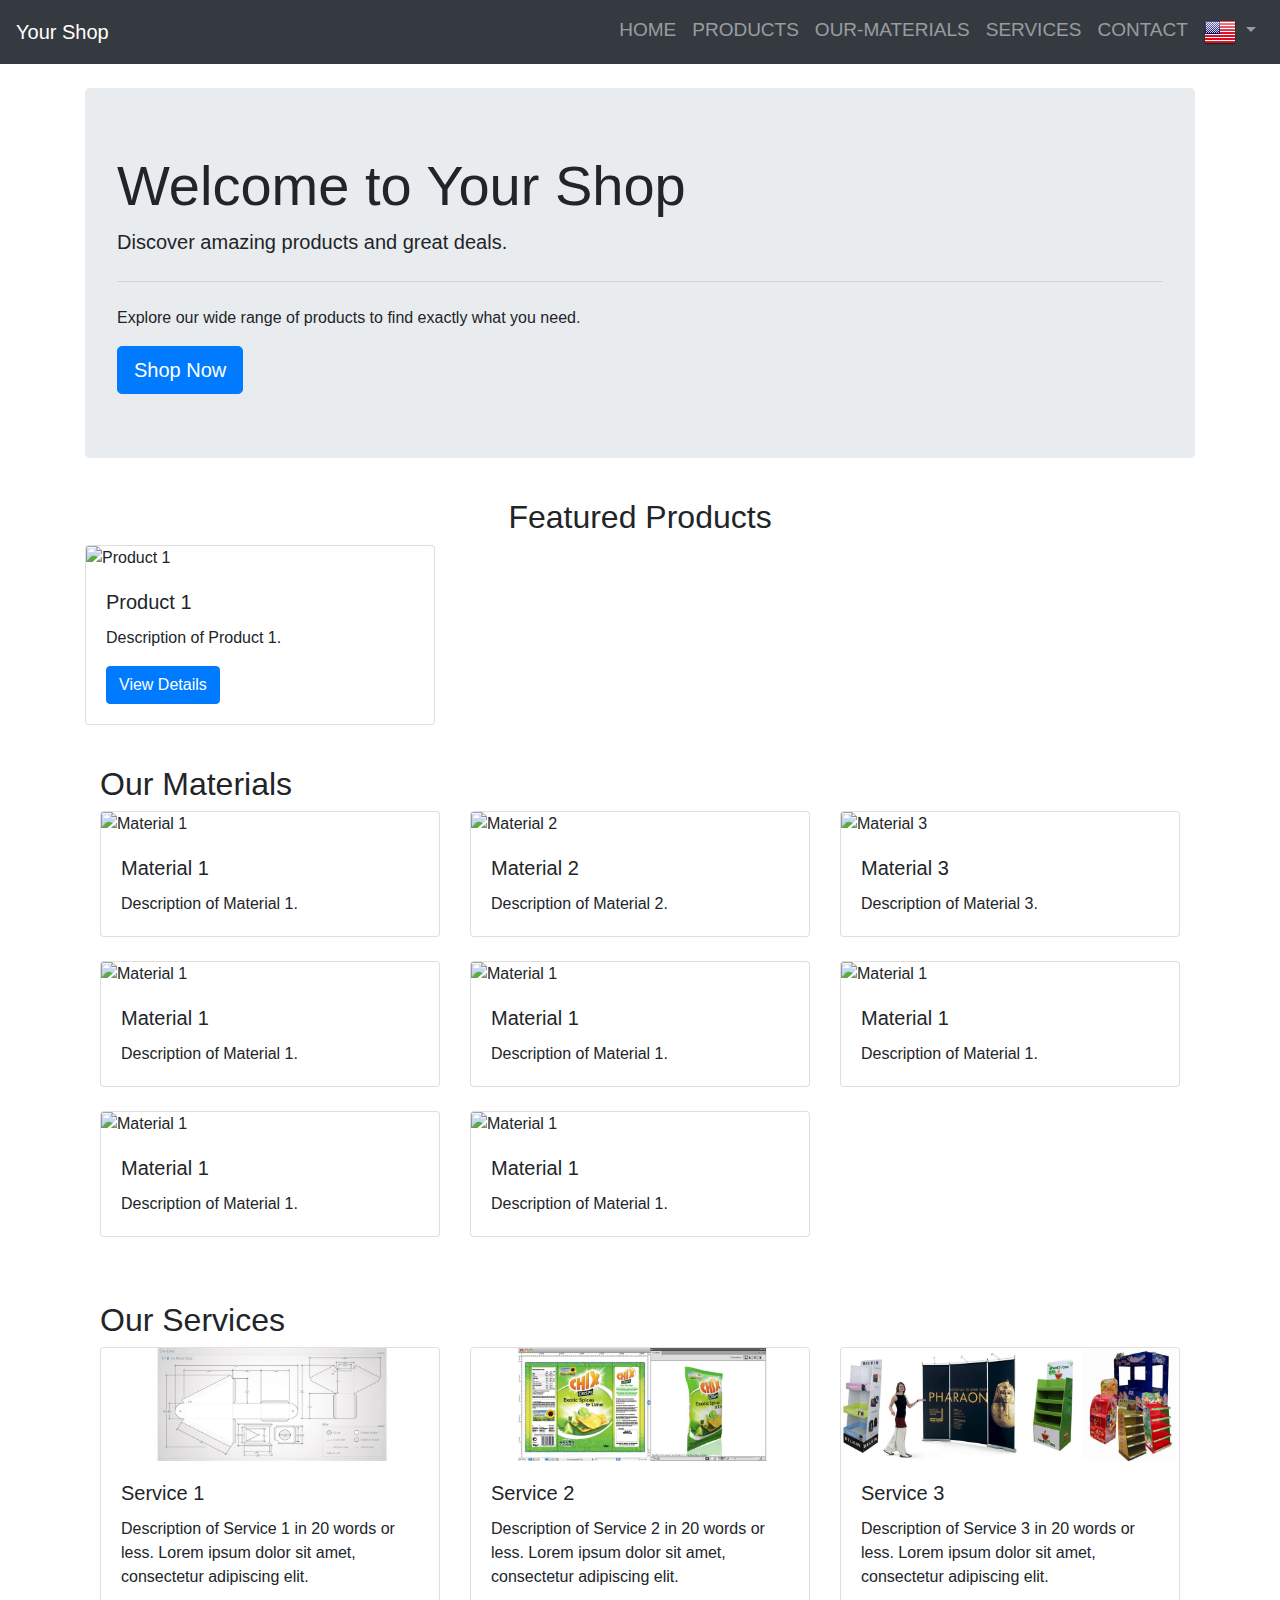
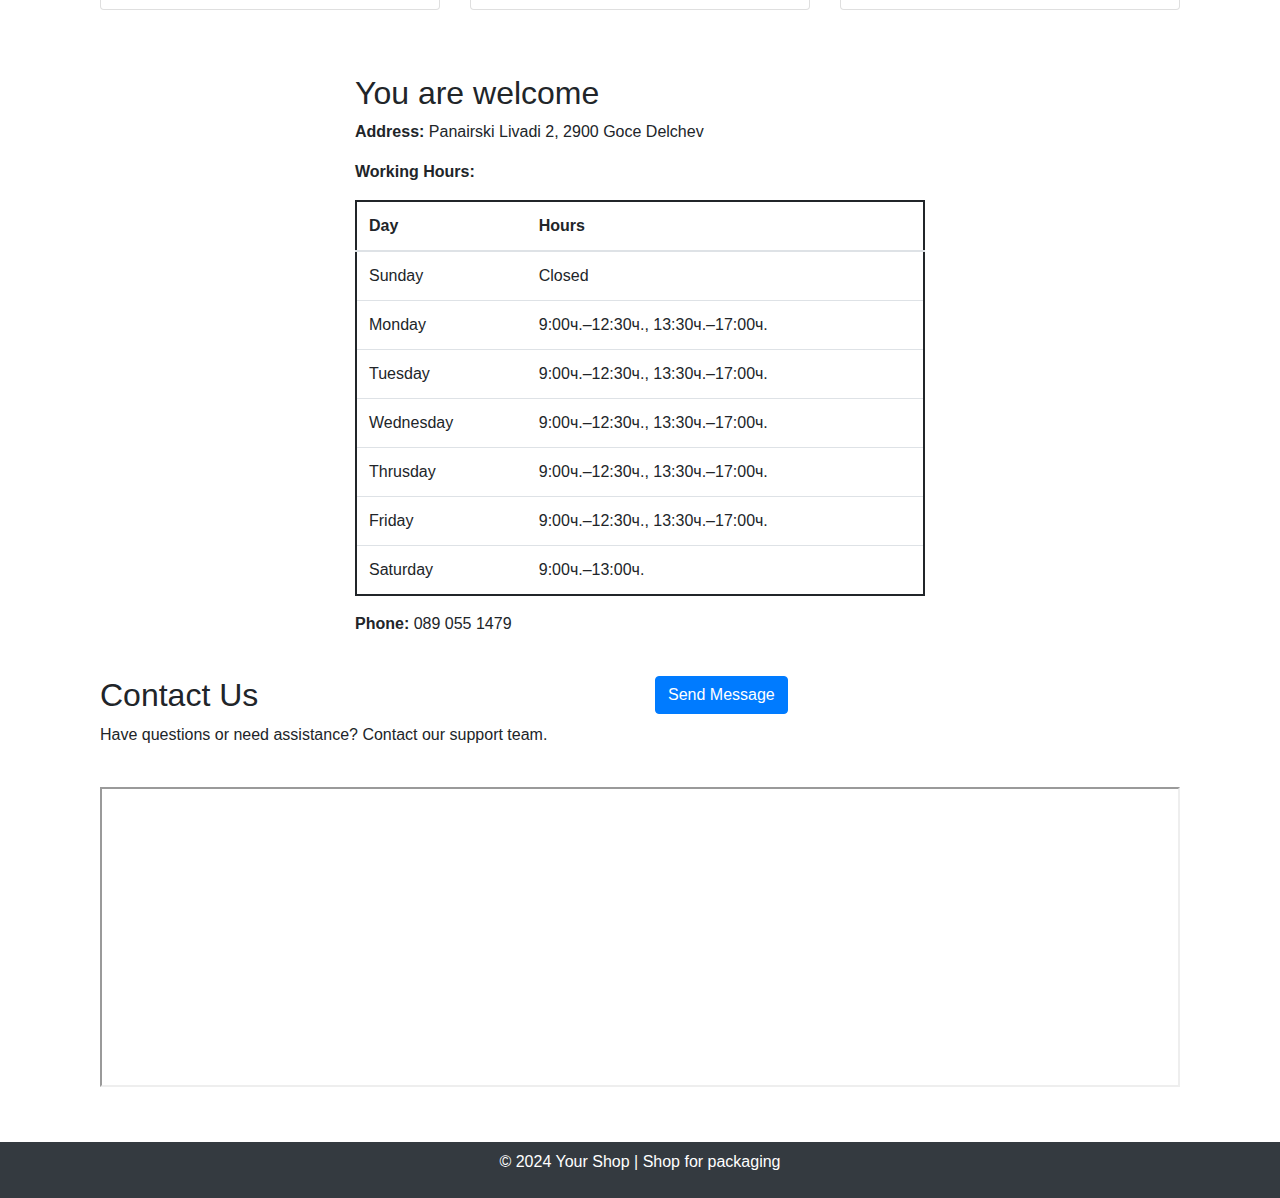
==== test_en.html @ 41c421fc "Tester for Landing page" ====
<!DOCTYPE html>
<html lang="en">

<head>
    <meta charset="UTF-8">
    <meta name="viewport" content="width=device-width, initial-scale=1.0">
    <title>Your Shop Name</title>

    <!-- Bootstrap CSS -->
    <link href="https://maxcdn.bootstrapcdn.com/bootstrap/4.0.0/css/bootstrap.min.css" rel="stylesheet">

    <link rel="stylesheet" href="https://cdnjs.cloudflare.com/ajax/libs/font-awesome/5.15.1/css/all.min.css">
    <!-- Custom CSS -->
    <style>
       
        /* Custom styles for the sections */
        section {
            margin-bottom: 40px;
        }

        /* Style for the call-to-action button */
        .btn-primary {
            background-color: #007bff;
            border-color: #007bff;
        }

        .btn-primary:hover {
            background-color: #0056b3;
            border-color: #0056b3;
        }
       
        .navbar-dark .navbar-nav .nav-item .nav-link {
         
           text-transform: uppercase;
          
           font-size: 19px;
        }

        .navbar-dark .navbar-nav .nav-item:hover .nav-link {
            color: greenyellow;
            text-decoration: underline;
        }
        
    </style>
</head>

<body>

    <nav class="navbar navbar-expand-lg navbar-dark bg-dark">
        <a class="navbar-brand" href="#">Your Shop</a>
        <button class="navbar-toggler" type="button" data-toggle="collapse" data-target="#navbarNav"
            aria-controls="navbarNav" aria-expanded="false" aria-label="Toggle navigation">
            <span class="navbar-toggler-icon"></span>
        </button>
        <div class="collapse navbar-collapse" id="navbarNav">
            <ul class="navbar-nav ml-auto">
                <li class="nav-item">
                    <a class="nav-link" href="#home">Home</a>
                </li>
                <li class="nav-item">
                    <a class="nav-link" href="#products">Products</a>
                </li>
                <li class="nav-item">
                    <a class="nav-link" href="#our-materials">Our-Materials</a>
                </li>
                <li class="nav-item">
                    <a class="nav-link" href="#services">Services</a>
                </li>
                <li class="nav-item">
                    <a class="nav-link" href="#contact">Contact</a>
                </li>
                <li class="nav-item dropdown">
                    <a class="nav-link dropdown-toggle" href="#" id="navbarDropdown" role="button" data-toggle="dropdown" aria-haspopup="true" aria-expanded="false">
                        <img src="flags/us.png" alt="">
                    </a>
                    <div class="dropdown-menu" aria-labelledby="navbarDropdown">
                        <a class="dropdown-item" href="#" onclick="changeLanguage('BG')"><img src="flags/bg.png" /></a>
                        <a class="dropdown-item" href="#" onclick="changeLanguage('EN')"><img src="flags/us.png" /></a>
                        <a class="dropdown-item" href="#" onclick="changeLanguage('GR')"><img src="flags/gr.png" /></a>
                    </div>
                </li>
            </ul>

        </div>
    </nav>

    <!-- Content -->
    <div class="container mt-4">

        <!-- Home Section -->
        <section id="home">
            <div class="jumbotron">
                <h1 class="display-4">Welcome to Your Shop</h1>
                <p class="lead">Discover amazing products and great deals.</p>
                <hr class="my-4">
                <p>Explore our wide range of products to find exactly what you need.</p>
                <a class="btn btn-primary btn-lg" href="#products" role="button">Shop Now</a>
            </div>
        </section>

        <!-- Products Section -->
        <section id="products" class="mt-4">
            <h2 class="text-center">Featured Products</h2>
            <div class="row">
                <div class="col-md-4">
                    <div class="card">
                        <img src="product1.jpg" class="card-img-top" alt="Product 1">
                        <div class="card-body">
                            <h5 class="card-title">Product 1</h5>
                            <p class="card-text">Description of Product 1.</p>
                            <a href="#" class="btn btn-primary">View Details</a>
                        </div>
                    </div>
                </div>
                <!-- Add more product cards as needed -->
            </div>
        </section>
        <!-- Our Materials Section -->
<section id="our-materials" class="mt-4">
    <div class="container">
        <h2>Our Materials</h2>
        <div class="row">
            <!-- Material 1 -->
            <div class="col-md-4 mb-4">
                <div class="card">
                    <img src="material1.jpg" class="card-img-top" alt="Material 1">
                    <div class="card-body">
                        <h5 class="card-title">Material 1</h5>
                        <p class="card-text">Description of Material 1.</p>
                    </div>
                </div>
            </div>
            <!-- Material 2 -->
            <div class="col-md-4 mb-4">
                <div class="card">
                    <img src="material2.jpg" class="card-img-top" alt="Material 2">
                    <div class="card-body">
                        <h5 class="card-title">Material 2</h5>
                        <p class="card-text">Description of Material 2.</p>
                    </div>
                </div>
            </div>
            <!-- Material 3 -->
            <div class="col-md-4 mb-4">
                <div class="card">
                    <img src="material3.jpg" class="card-img-top" alt="Material 3">
                    <div class="card-body">
                        <h5 class="card-title">Material 3</h5>
                        <p class="card-text">Description of Material 3.</p>
                    </div>
                </div>
            </div>
            <!-- Add more material cards as needed -->
            <div class="col-md-4 mb-4">
                <div class="card">
                    <img src="material1.jpg" class="card-img-top" alt="Material 1">
                    <div class="card-body">
                        <h5 class="card-title">Material 1</h5>
                        <p class="card-text">Description of Material 1.</p>
                    </div>
                </div>
            </div>
            <div class="col-md-4 mb-4">
                <div class="card">
                    <img src="material1.jpg" class="card-img-top" alt="Material 1">
                    <div class="card-body">
                        <h5 class="card-title">Material 1</h5>
                        <p class="card-text">Description of Material 1.</p>
                    </div>
                </div>
            </div>
            <div class="col-md-4 mb-4">
                <div class="card">
                    <img src="material1.jpg" class="card-img-top" alt="Material 1">
                    <div class="card-body">
                        <h5 class="card-title">Material 1</h5>
                        <p class="card-text">Description of Material 1.</p>
                    </div>
                </div>
            </div>
            <div class="col-md-4 mb-4">
                <div class="card">
                    <img src="material1.jpg" class="card-img-top" alt="Material 1">
                    <div class="card-body">
                        <h5 class="card-title">Material 1</h5>
                        <p class="card-text">Description of Material 1.</p>
                    </div>
                </div>
            </div>
            <div class="col-md-4 mb-4">
                <div class="card">
                    <img src="material1.jpg" class="card-img-top" alt="Material 1">
                    <div class="card-body">
                        <h5 class="card-title">Material 1</h5>
                        <p class="card-text">Description of Material 1.</p>
                    </div>
                </div>
            </div>
        </div>
    </div>
</section>


         
<!-- Services Section -->
<section id="services" class="mt-4">
    <div class="container">
        <h2>Our Services</h2>

        <div class="row">

            <!-- Service 1 Card -->
            <div class="col-lg-4 col-md-6 mb-4">
                <div class="card">
                    <img src="services/service1.jpg" class="card-img-top" alt="Service 1">
                    <div class="card-body">
                        <h5 class="card-title">Service 1</h5>
                        <p class="card-text">Description of Service 1 in 20 words or less. Lorem ipsum dolor sit amet,
                            consectetur adipiscing elit.</p>
                    </div>
                </div>
            </div>

            <!-- Service 2 Card -->
            <div class="col-lg-4 col-md-6 mb-4">
                <div class="card">
                    <img src="services/service2.jpg" class="card-img-top" alt="Service 2">
                    <div class="card-body">
                        <h5 class="card-title">Service 2</h5>
                        <p class="card-text">Description of Service 2 in 20 words or less. Lorem ipsum dolor sit amet,
                            consectetur adipiscing elit.</p>
                    </div>
                </div>
            </div>

            <!-- Service 3 Card -->
            <div class="col-lg-4 col-md-6 mb-4">
                <div class="card">
                    <img src="services/service3.jpg" class="card-img-top" alt="Service 3">
                    <div class="card-body">
                        <h5 class="card-title">Service 3</h5>
                        <p class="card-text">Description of Service 3 in 20 words or less. Lorem ipsum dolor sit amet,
                            consectetur adipiscing elit.</p>
                    </div>
                </div>
            </div>

            <!-- Add more service cards as needed -->

        </div>
    </div>
</section>
       <!-- Working Hours Section -->
<section id="working-hours" class="mt-4" >
    <div class="container" style="max-width: 600px;">
        <h2>You are welcome</h2>

        <p><strong>Address:</strong> Panairski Livadi 2, 2900 Goce Delchev</p>

        <p><strong>Working Hours:</strong></p>
        <table class="table" style="border: 2px solid;">
            <thead>
                <tr>
                    <th scope="col">Day</th>
                    <th scope="col">Hours</th>
                </tr>
            </thead>
            <tbody>
                <tr>
                    <td>Sunday</td>
                    <td>Closed</td>
                </tr>
                <tr>
                    <td>Monday</td>
                    <td>9:00ч.–12:30ч., 13:30ч.–17:00ч.</td>
                </tr>
                <tr>
                    <td>Tuesday</td>
                    <td>9:00ч.–12:30ч., 13:30ч.–17:00ч.</td>
                </tr>
                <tr>
                    <td>Wednesday</td>
                    <td>9:00ч.–12:30ч., 13:30ч.–17:00ч.</td>
                </tr>
                <tr>
                    <td>Thrusday</td>
                    <td>9:00ч.–12:30ч., 13:30ч.–17:00ч.</td>
                </tr>
                <tr>
                    <td>Friday</td>
                    <td>9:00ч.–12:30ч., 13:30ч.–17:00ч.</td>
                </tr>
                <tr>
                    <td>Saturday</td>
                    <td>9:00ч.–13:00ч.</td>
                </tr>
            </tbody>
        </table>

        <p><strong>Phone:</strong> 089 055 1479</p>
    </div>
</section>


        <!-- Contact Section -->
       <!-- Contact Section -->
<!-- Contact Section -->
<!-- Contact Section -->
<section id="contact" class="mt-4">
    <div class="container">
        <div class="row">
            <div class="col-md-6">
                <h2>Contact Us</h2>
                <p>Have questions or need assistance? Contact our support team.</p>
            </div>
            <div class="col-md-6">
                <!-- Add your contact form here -->
                <form>
                    <!-- Form fields go here -->
                    <button type="submit" class="btn btn-primary">Send Message</button>
                </form>
            </div>
        </div>
        <div class="row mt-4">
            <div class="col-md-12">
                <!-- Update the embedded Google Map with your provided link -->
                <iframe src="https://www.google.com/maps/embed?pb=!1m14!1m12!1m3!1d360.5100973303153!2d23.74620610020329!3d41.54933903389198!2m3!1f0!2f0!3f0!3m2!1i1024!2i768!4f13.1!5e1!3m2!1sbg!2sbg!4v1705266670495!5m2!1sbg!2sbg" 
                width="100%" 
                height="300px"
        
                  allowfullscreen=""
                   loading="lazy" 
                   referrerpolicy="no-referrer-when-downgrade">
        
                   </iframe>
            </div>
        </div>
    </div>
</section>


    </div>

    <footer class="bg-dark text-white mt-5 py-2">
        <div class="container text-center">
            <p>&copy; 2024 Your Shop | Shop for packaging</p>
            <!-- Subscription form can be added here -->
        </div>
    </footer>

    <!-- Bootstrap JS and dependencies -->
    <script src="https://code.jquery.com/jquery-3.2.1.slim.min.js"></script>
    <script src="https://cdnjs.cloudflare.com/ajax/libs/popper.js/1.12.9/umd/popper.min.js"></script>
    <script src="https://maxcdn.bootstrapcdn.com/bootstrap/4.0.0/js/bootstrap.min.js"></script>




    <!-- Font Awesome JS -->
    <script src="https://cdnjs.cloudflare.com/ajax/libs/font-awesome/5.15.1/js/all.min.js"></script>

    <!-- Your custom scripts -->
    <script src="language.js">
    </script>

</body>

</html>
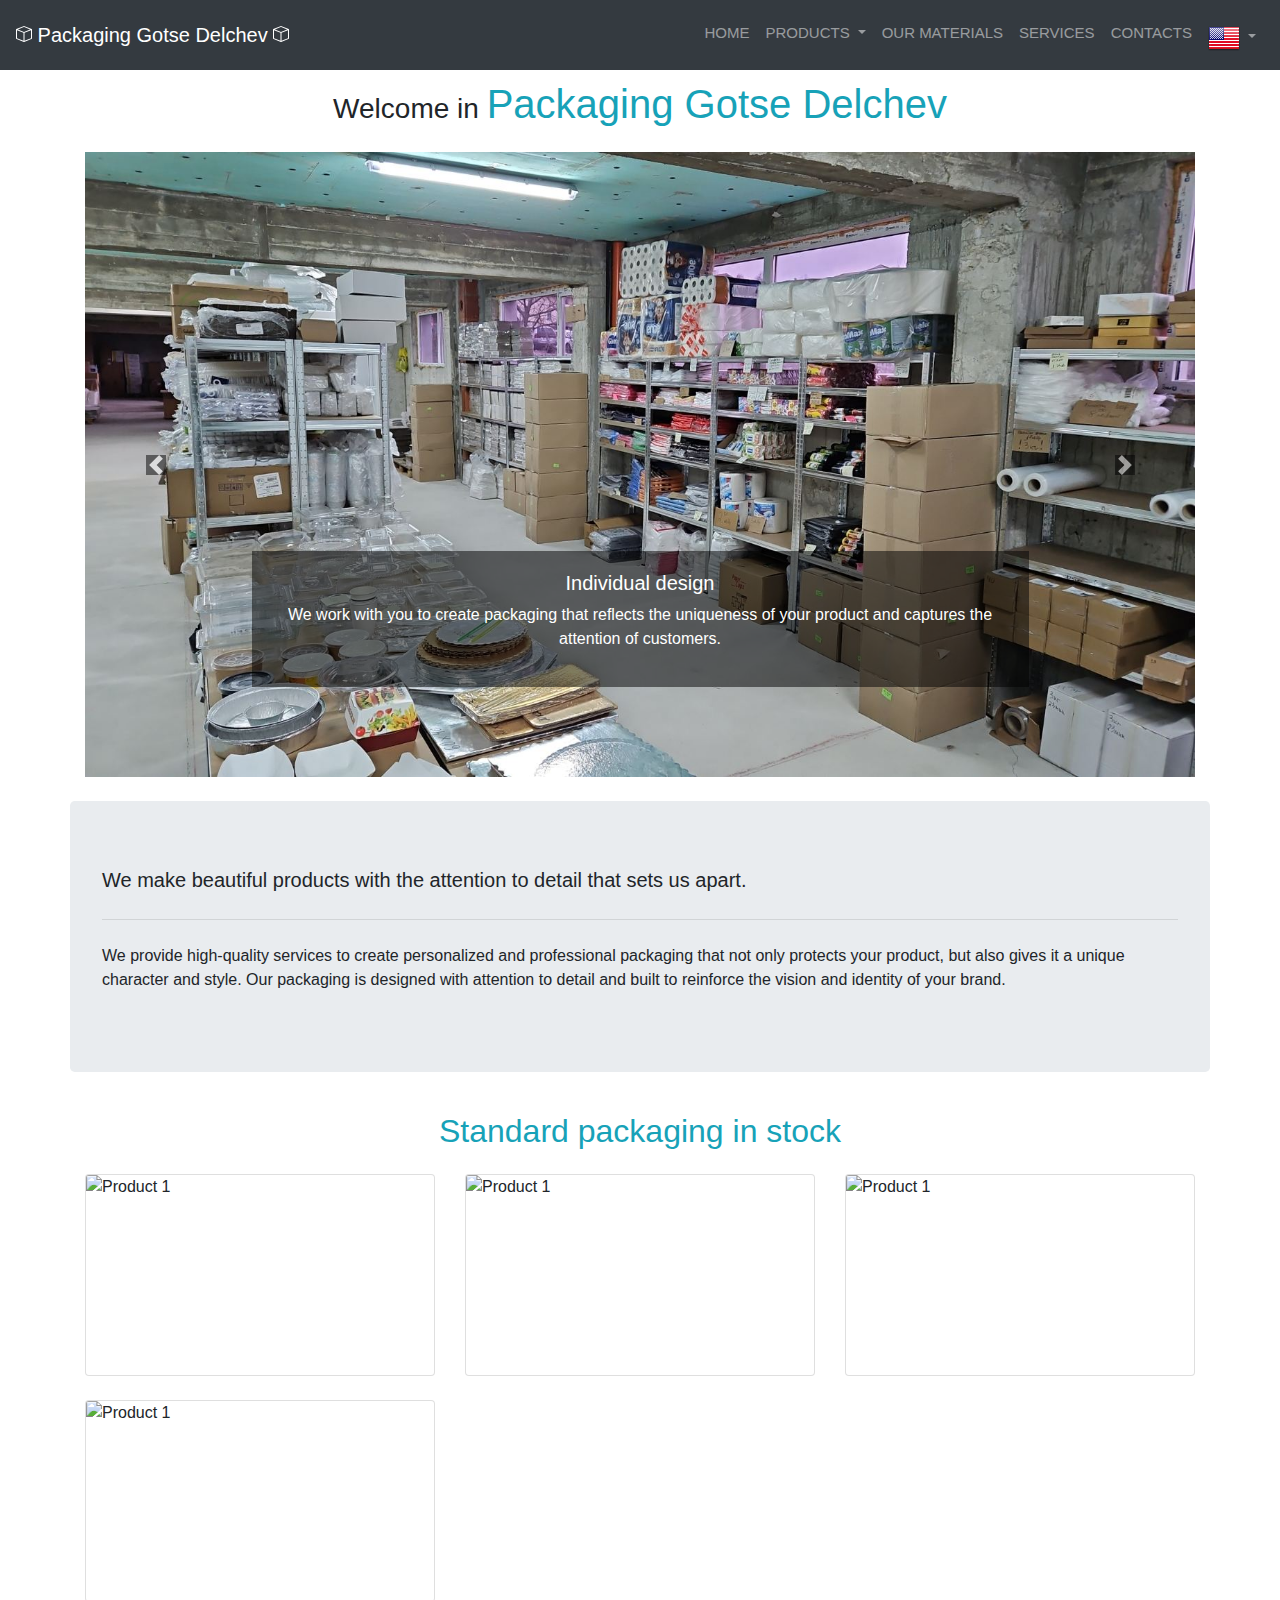
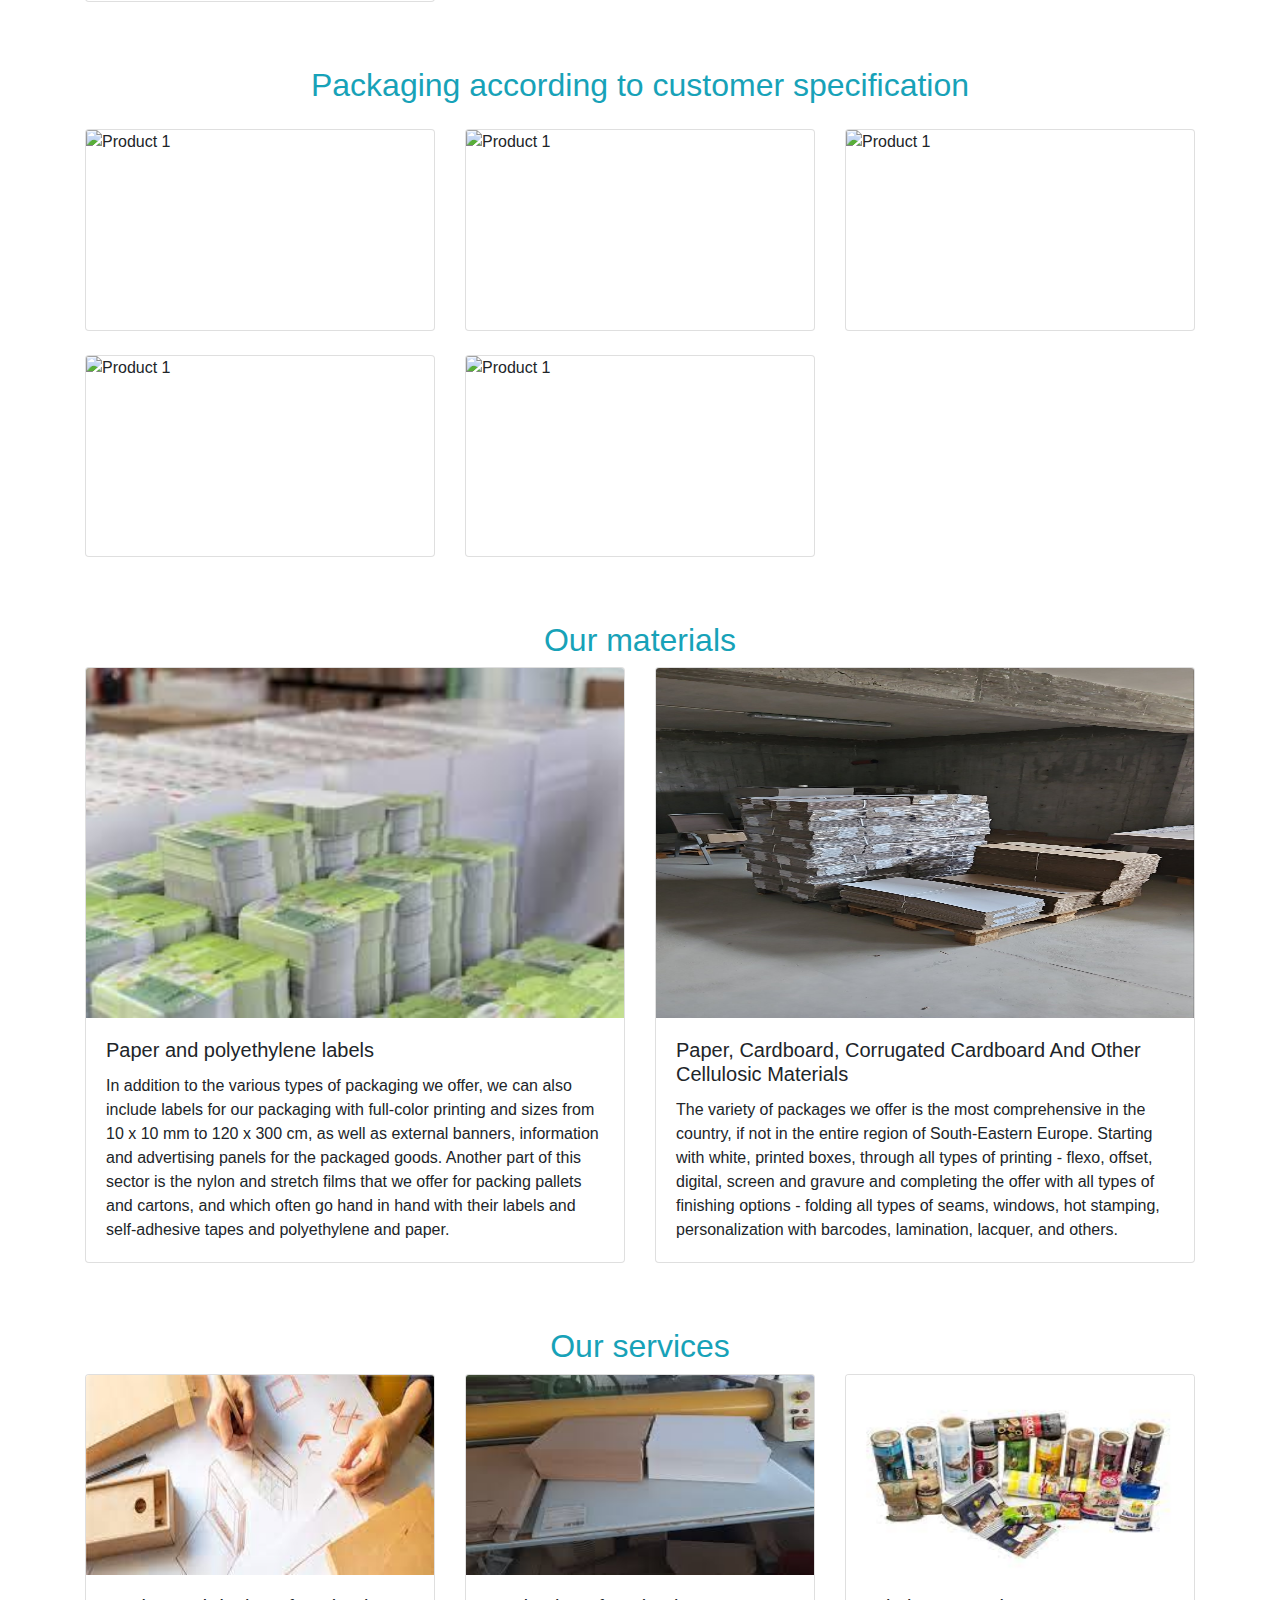
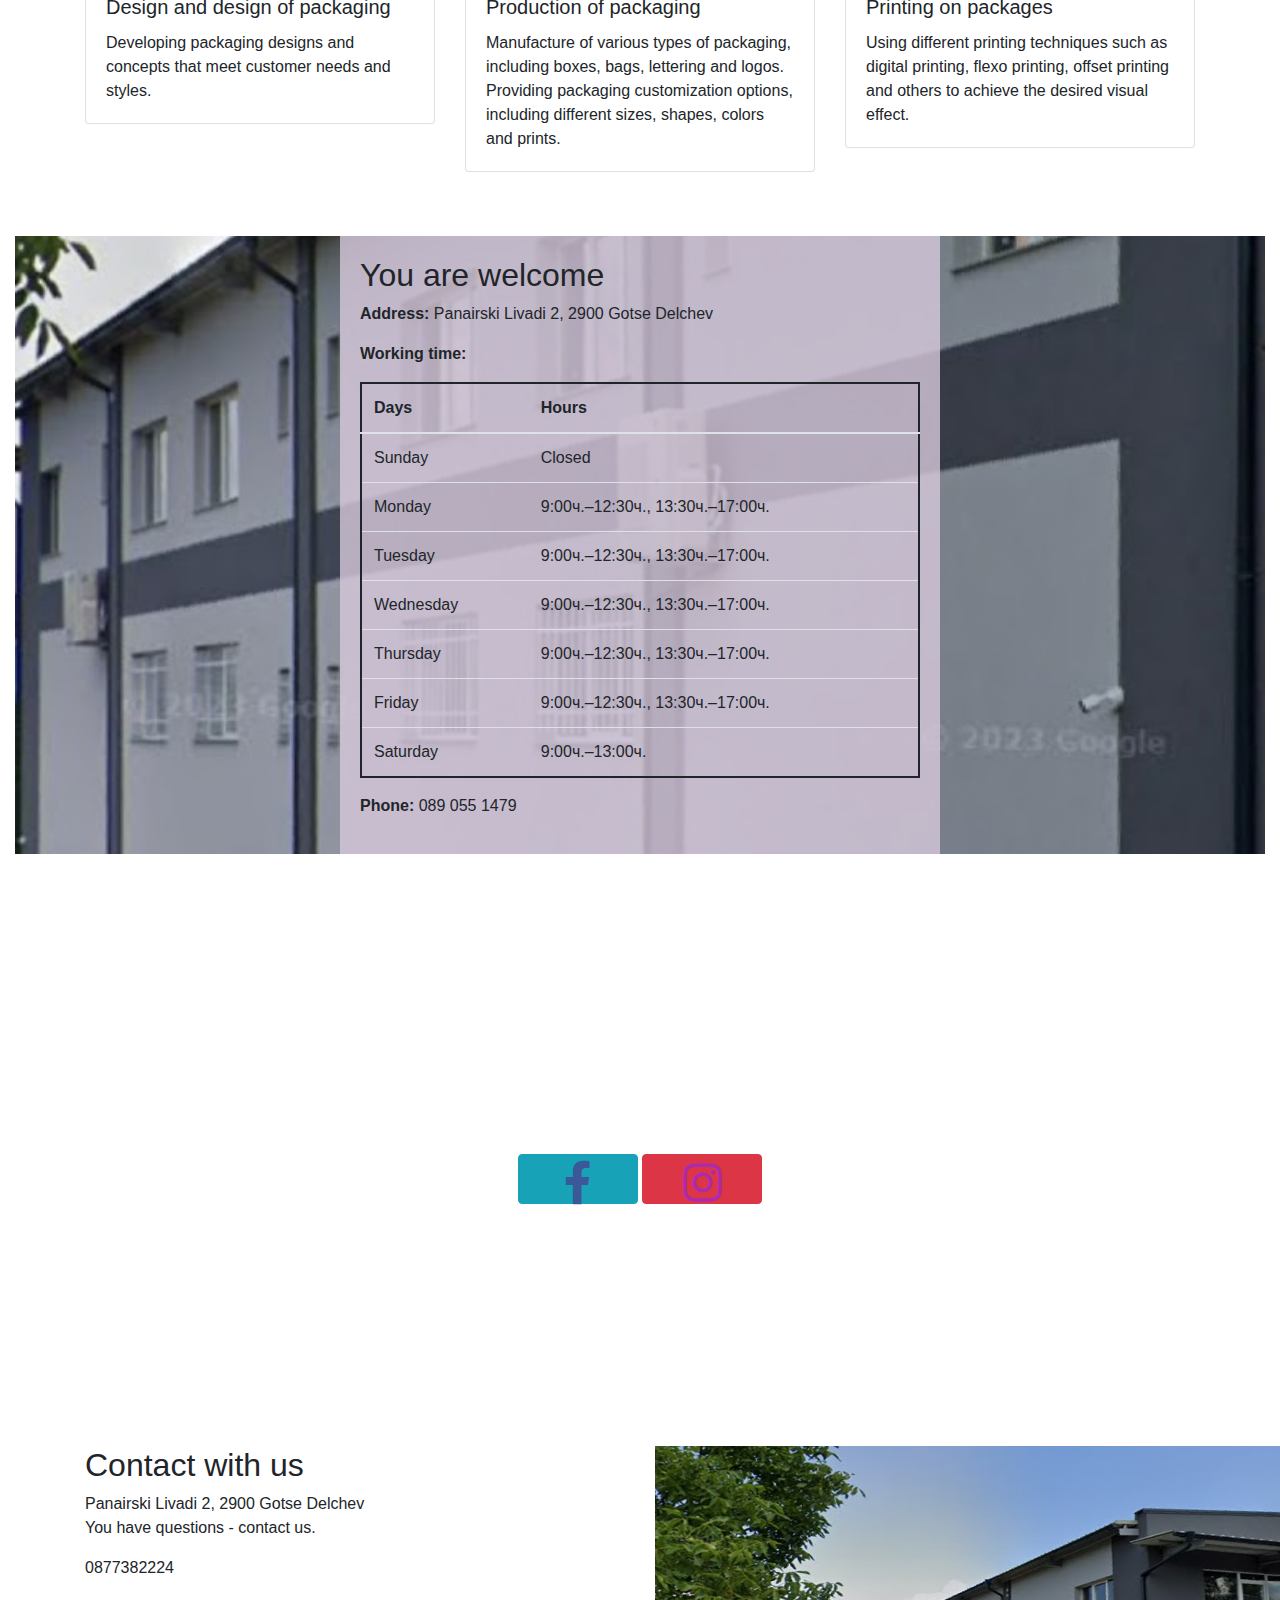
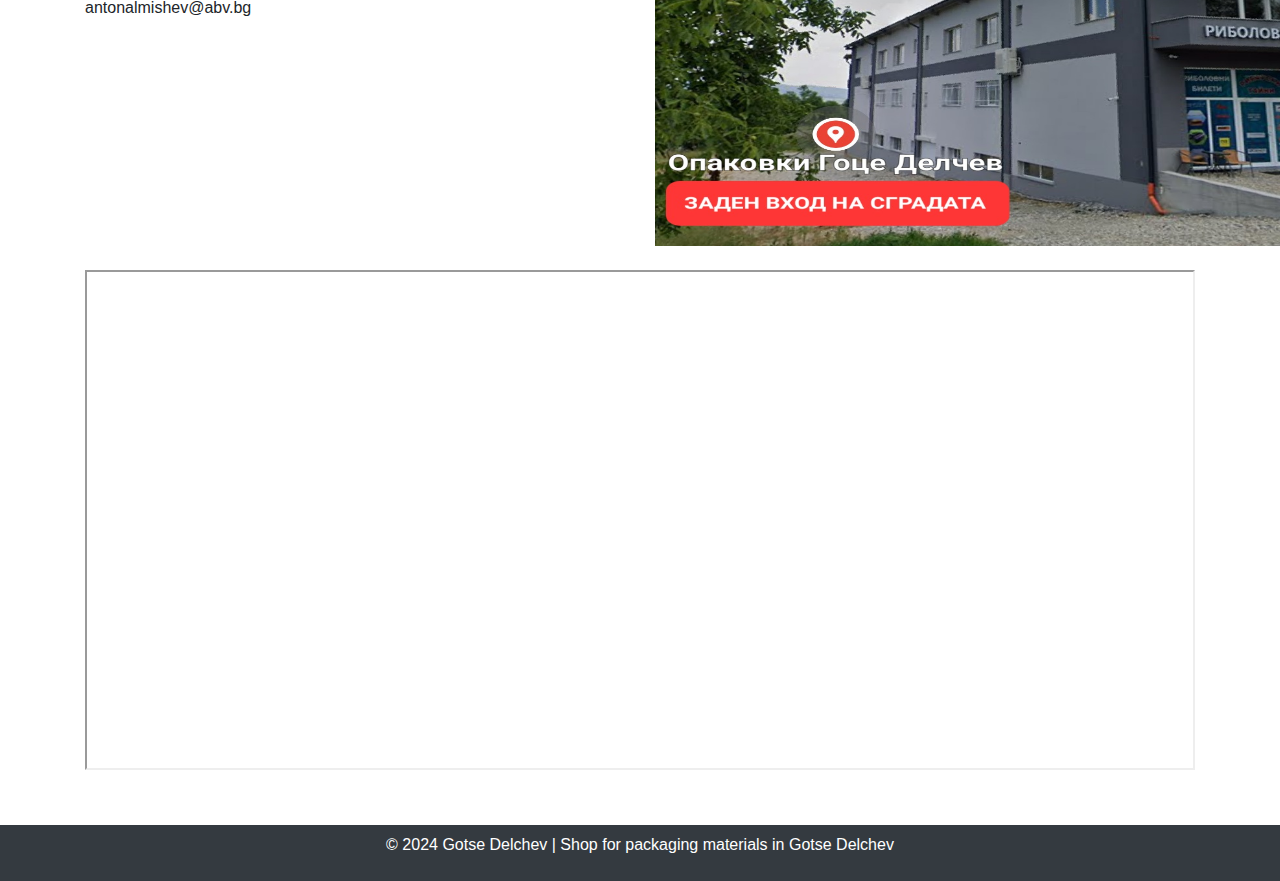
==== commit 709226dc: "color" ====
--- a/test_en.html
+++ b/test_en.html
@@ -4,50 +4,26 @@
 <head>
     <meta charset="UTF-8">
     <meta name="viewport" content="width=device-width, initial-scale=1.0">
-    <title>Your Shop Name</title>
+    
+    <title>Packaging Gotse Delchev</title>
 
     <!-- Bootstrap CSS -->
+    
     <link href="https://maxcdn.bootstrapcdn.com/bootstrap/4.0.0/css/bootstrap.min.css" rel="stylesheet">
 
     <link rel="stylesheet" href="https://cdnjs.cloudflare.com/ajax/libs/font-awesome/5.15.1/css/all.min.css">
     <!-- Custom CSS -->
-    <style>
-       
-        /* Custom styles for the sections */
-        section {
-            margin-bottom: 40px;
-        }
-
-        /* Style for the call-to-action button */
-        .btn-primary {
-            background-color: #007bff;
-            border-color: #007bff;
-        }
-
-        .btn-primary:hover {
-            background-color: #0056b3;
-            border-color: #0056b3;
-        }
-       
-        .navbar-dark .navbar-nav .nav-item .nav-link {
-         
-           text-transform: uppercase;
-          
-           font-size: 19px;
-        }
-
-        .navbar-dark .navbar-nav .nav-item:hover .nav-link {
-            color: greenyellow;
-            text-decoration: underline;
-        }
-        
-    </style>
+    <link rel="stylesheet" href="index.css">
 </head>
 
 <body>
-
-    <nav class="navbar navbar-expand-lg navbar-dark bg-dark">
-        <a class="navbar-brand" href="#">Your Shop</a>
+     
+    <nav class="navbar navbar-expand-lg navbar-dark bg-dark fixed-top">
+        <a class="navbar-brand" href="#"><svg xmlns="http://www.w3.org/2000/svg" width="16" height="16" fill="currentColor" class="bi bi-box" viewBox="0 0 16 16">
+            <path d="M8.186 1.113a.5.5 0 0 0-.372 0L1.846 3.5 8 5.961 14.154 3.5zM15 4.239l-6.5 2.6v7.922l6.5-2.6V4.24zM7.5 14.762V6.838L1 4.239v7.923zM7.443.184a1.5 1.5 0 0 1 1.114 0l7.129 2.852A.5.5 0 0 1 16 3.5v8.662a1 1 0 0 1-.629.928l-7.185 2.874a.5.5 0 0 1-.372 0L.63 13.09a1 1 0 0 1-.63-.928V3.5a.5.5 0 0 1 .314-.464z"/>
+          </svg> Packaging Gotse Delchev  <svg  xmlns="http://www.w3.org/2000/svg" width="16" height="16" fill="currentColor" class="bi bi-box" viewBox="0 0 16 16">
+            <path d="M8.186 1.113a.5.5 0 0 0-.372 0L1.846 3.5 8 5.961 14.154 3.5zM15 4.239l-6.5 2.6v7.922l6.5-2.6V4.24zM7.5 14.762V6.838L1 4.239v7.923zM7.443.184a1.5 1.5 0 0 1 1.114 0l7.129 2.852A.5.5 0 0 1 16 3.5v8.662a1 1 0 0 1-.629.928l-7.185 2.874a.5.5 0 0 1-.372 0L.63 13.09a1 1 0 0 1-.63-.928V3.5a.5.5 0 0 1 .314-.464z"/>
+          </svg> </a>
         <button class="navbar-toggler" type="button" data-toggle="collapse" data-target="#navbarNav"
             aria-controls="navbarNav" aria-expanded="false" aria-label="Toggle navigation">
             <span class="navbar-toggler-icon"></span>
@@ -57,26 +33,33 @@
                 <li class="nav-item">
                     <a class="nav-link" href="#home">Home</a>
                 </li>
+                <li class="nav-item dropdown">
+                    <a class="nav-link dropdown-toggle" href="#" id="navbarDropdown" role="button" data-toggle="dropdown" aria-haspopup="true" aria-expanded="false">
+                        Products
+                    </a>
+                    <div class="dropdown-menu" aria-labelledby="navbarDropdown" style="background:  darkgray;">
+                        <a class="dropdown-item"  href="#products-customer">Packaging according to customer specification</a>
+                        <a class="dropdown-item"  href="#products-store">Standard packaging in stock</a>
+                    
+                    </div>
+                </li>
                 <li class="nav-item">
-                    <a class="nav-link" href="#products">Products</a>
-                </li>
-                <li class="nav-item">
-                    <a class="nav-link" href="#our-materials">Our-Materials</a>
+                    <a class="nav-link" href="#our-materials">Our materials</a>
                 </li>
                 <li class="nav-item">
                     <a class="nav-link" href="#services">Services</a>
                 </li>
                 <li class="nav-item">
-                    <a class="nav-link" href="#contact">Contact</a>
+                    <a class="nav-link" href="#contact">Contacts</a>
                 </li>
                 <li class="nav-item dropdown">
                     <a class="nav-link dropdown-toggle" href="#" id="navbarDropdown" role="button" data-toggle="dropdown" aria-haspopup="true" aria-expanded="false">
                         <img src="flags/us.png" alt="">
                     </a>
                     <div class="dropdown-menu" aria-labelledby="navbarDropdown">
-                        <a class="dropdown-item" href="#" onclick="changeLanguage('BG')"><img src="flags/bg.png" /></a>
-                        <a class="dropdown-item" href="#" onclick="changeLanguage('EN')"><img src="flags/us.png" /></a>
-                        <a class="dropdown-item" href="#" onclick="changeLanguage('GR')"><img src="flags/gr.png" /></a>
+                        <a class="dropdown-item" href="#" onclick="changeLanguage('BG')"><img src="flags/bg.png" alt=""/></a>
+                        <a class="dropdown-item" href="#" onclick="changeLanguage('EN')"><img src="flags/us.png" alt=""/></a>
+                        <a class="dropdown-item" href="#" onclick="changeLanguage('GR')"><img src="flags/gr.png" alt=""/></a>
                     </div>
                 </li>
             </ul>
@@ -84,139 +67,206 @@
         </div>
     </nav>
 
+    
+    
     <!-- Content -->
-    <div class="container mt-4">
-
+    <div class="container-fluid mt-4">
+        <h1 class="mb-4" style="text-align: center;"> <span class="h3">Welcome in </span> <span class="text-info"> Packaging Gotse Delchev</span></h1>
+
+        
         <!-- Home Section -->
-        <section id="home">
-            <div class="jumbotron">
-                <h1 class="display-4">Welcome to Your Shop</h1>
-                <p class="lead">Discover amazing products and great deals.</p>
+        <section id="home" class="container-fluid">
+            <div id="textCarousel" class="carousel slide container mb-4" data-ride="carousel">
+                <div class="carousel-inner">
+                    <div class="carousel-item active">
+                        <img src="images/1.jpg" class="d-block w-100" alt="Image 1">
+                        <div class="carousel-caption" style="margin-bottom: 70px; " >
+                            <h5>Individual design</h5>
+                            <p> We work with you to create packaging that reflects the uniqueness of your product and captures the attention of customers.</p>
+                        </div>
+                    </div>
+                    <div class="carousel-item">
+                        <img src="images/6.jpg" class="d-block w-100" alt="Image 2">
+                        <div class="carousel-caption" style="margin-bottom: 70px;">
+                            <h5>Materials</h5>
+                            <p>We use only high-quality materials, guaranteeing the strength and elegance of each package.</p>
+                        </div>
+                    </div>
+                    <div class="carousel-item">
+                        <img src="images/3.jpg" class="d-block w-100" alt="Image 3">
+                        <div class="carousel-caption" style="margin-bottom: 70px;">
+                            <h5>Environmental friendliness</h5>
+                            We strive to be environmentally friendly by offering eco-friendly and sustainable packaging options.
+                        </div>
+                    </div>
+                    <div class="carousel-item">
+                        <img src="images/5.jpg" class="d-block w-100" alt="Image 3">
+                        <div class="carousel-caption" style="margin-bottom: 70px;">
+                            <h5>Flexible solutions</h5>
+                            Whether you are a startup, small business, or large corporation, we offer flexible solutions that meet your needs.
+                        </div>
+                    </div>
+                </div>
+                <a class="carousel-control-prev" href="#textCarousel" role="button" data-slide="prev">
+                    <span class="carousel-control-prev-icon" style="background-color: black" aria-hidden="true"></span>
+                    <span class="sr-only">Previous</span>
+                </a>
+                <a class="carousel-control-next" href="#textCarousel" role="button" data-slide="next">
+                    <span class="carousel-control-next-icon" style="background-color: black" aria-hidden="true"></span>
+                    <span class="sr-only">Next</span>
+                </a>
+            </div>
+        
+                     
+            <div class="jumbotron container">
+               
+                <p class="lead">We make beautiful products with the attention to detail that sets us apart.</p>
                 <hr class="my-4">
-                <p>Explore our wide range of products to find exactly what you need.</p>
-                <a class="btn btn-primary btn-lg" href="#products" role="button">Shop Now</a>
+                <p>We provide high-quality services to create personalized and professional packaging that not only protects your product, but also gives it a unique character and style. Our packaging is designed with attention to detail and built to reinforce the vision and identity of your brand.</p>
+                
+               
             </div>
         </section>
 
-        <!-- Products Section -->
-        <section id="products" class="mt-4">
-            <h2 class="text-center">Featured Products</h2>
-            <div class="row">
-                <div class="col-md-4">
-                    <div class="card">
-                        <img src="product1.jpg" class="card-img-top" alt="Product 1">
-                        <div class="card-body">
-                            <h5 class="card-title">Product 1</h5>
-                            <p class="card-text">Description of Product 1.</p>
-                            <a href="#" class="btn btn-primary">View Details</a>
-                        </div>
-                    </div>
-                </div>
+        <!-- Products Section Store -->
+       
+        
+        <section id="products-store" class="mt-4 container">
+            <h2 class="text-center text-info">Standard packaging in stock</h2>
+            <div class="row mt-4">
+                <div class="col-md-4 mb-4">
+                    <div class="card">
+                        <img src="images/storepacket1.jpg" style="height: 200px;" class="card-img-top" alt="Product 1">
+                        
+                    </div>
+                </div>
+                <div class="col-md-4 mb-4">
+                    <div class="card">
+                        <img src="images/storepacket2.jpg" style="height: 200px;" class="card-img-top" alt="Product 1">
+                        
+                    </div>
+                </div>
+                <div class="col-md-4 mb-4">
+                    <div class="card">
+                        <img src="images/storeimae3jpg.jpg" style="height: 200px;" class="card-img-top" alt="Product 1">
+                        
+                    </div>
+                </div>
+                <div class="col-md-4 mb-4">
+                    <div class="card">
+                        <img src="images/storepacket4.jpg" style="height: 200px;" class="card-img-top" alt="Product 1">
+                        
+                    </div>
+                </div>
+                
+              
+    
                 <!-- Add more product cards as needed -->
             </div>
+            
+            
+                
+                <!-- Add more product cards as needed -->
+           
+        </section>
+
+        <!--Product section Customer-->
+        <section id="products-customer" class="mt-4 container">
+            <h2 class="text-center text-info">Packaging according to customer specification</h2>
+            <div class="row mt-4">
+                <div class="col-md-4 mb-4">
+                    <div class="card">
+                        <img src="images/custspecifika.jpg" style="height: 200px;" class="card-img-top" alt="Product 1">
+                        
+                    </div>
+                </div>
+                <div class="col-md-4 mb-4">
+                    <div class="card">
+                        <img src="images/custspec.jpg" style="height: 200px;" class="card-img-top" alt="Product 1">
+                        
+                    </div>
+                </div>
+                <div class="col-md-4 mb-4">
+                    <div class="card">
+                        <img src="images/custp.jpg" style="height: 200px;" class="card-img-top" alt="Product 1">
+                        
+                    </div>
+                </div>
+                
+                <div class="col-md-4 mb-4">
+                    <div class="card">
+                        <img src="images/spcuspg.jpg" style="height: 200px;" class="card-img-top" alt="Product 1">
+                        
+                    </div>
+                </div>
+                <div class="col-md-4 mb-4">
+                    <div class="card">
+                        <img src="images/cus.jpg" style="height: 200px;" class="card-img-top" alt="Product 1">
+                        
+                    </div>
+                </div>
+               
+               
+              
+            
+                <!-- Add more product cards as needed -->
+            </div>
+            
+            
+                
+                <!-- Add more product cards as needed -->
+           
         </section>
         <!-- Our Materials Section -->
 <section id="our-materials" class="mt-4">
     <div class="container">
-        <h2>Our Materials</h2>
+        <h2 class="text-center text-info mb-2">Our materials</h2>
         <div class="row">
             <!-- Material 1 -->
-            <div class="col-md-4 mb-4">
+            <div class="col-lg-6 col-md-4 mb-4">
                 <div class="card">
-                    <img src="material1.jpg" class="card-img-top" alt="Material 1">
+                    <img src="images/material.jpg" style="height: 350px;" class="card-img-top" alt="Material 1">
                     <div class="card-body">
-                        <h5 class="card-title">Material 1</h5>
-                        <p class="card-text">Description of Material 1.</p>
+                        <h5 class="card-title">Paper and polyethylene labels</h5>
+                        <p class="card-text">In addition to the various types of packaging we offer, we can also include labels for our packaging with full-color printing and sizes from 10 x 10 mm to 120 x 300 cm, as well as external banners, information and advertising panels for the packaged goods.
+                            Another part of this sector is the nylon and stretch films that we offer for packing pallets and cartons, and which often go hand in hand with their labels and self-adhesive tapes and polyethylene and paper.</p>
                     </div>
                 </div>
             </div>
             <!-- Material 2 -->
-            <div class="col-md-4 mb-4">
+            <div class="col-lg-6 col-md-4 mb-4">
                 <div class="card">
-                    <img src="material2.jpg" class="card-img-top" alt="Material 2">
+                    <img src="images/2.jpg" style="height: 350px;" class="card-img-top" alt="Material 2">
                     <div class="card-body">
-                        <h5 class="card-title">Material 2</h5>
-                        <p class="card-text">Description of Material 2.</p>
-                    </div>
-                </div>
-            </div>
-            <!-- Material 3 -->
-            <div class="col-md-4 mb-4">
-                <div class="card">
-                    <img src="material3.jpg" class="card-img-top" alt="Material 3">
-                    <div class="card-body">
-                        <h5 class="card-title">Material 3</h5>
-                        <p class="card-text">Description of Material 3.</p>
-                    </div>
-                </div>
-            </div>
+                        <h5 class="card-title">Paper, Cardboard, Corrugated Cardboard And Other Cellulosic Materials</h5>
+                        <p class="card-text">The variety of packages we offer is the most comprehensive in the country, if not in the entire region of South-Eastern Europe. Starting with white, printed boxes, through all types of printing - flexo, offset, digital, screen and gravure and completing the offer with all types of finishing options - folding all types of seams, windows, hot stamping, personalization with barcodes, lamination, lacquer, and others.</p>
+                    </div>
+                </div>
+            </div>
+           
             <!-- Add more material cards as needed -->
-            <div class="col-md-4 mb-4">
-                <div class="card">
-                    <img src="material1.jpg" class="card-img-top" alt="Material 1">
-                    <div class="card-body">
-                        <h5 class="card-title">Material 1</h5>
-                        <p class="card-text">Description of Material 1.</p>
-                    </div>
-                </div>
-            </div>
-            <div class="col-md-4 mb-4">
-                <div class="card">
-                    <img src="material1.jpg" class="card-img-top" alt="Material 1">
-                    <div class="card-body">
-                        <h5 class="card-title">Material 1</h5>
-                        <p class="card-text">Description of Material 1.</p>
-                    </div>
-                </div>
-            </div>
-            <div class="col-md-4 mb-4">
-                <div class="card">
-                    <img src="material1.jpg" class="card-img-top" alt="Material 1">
-                    <div class="card-body">
-                        <h5 class="card-title">Material 1</h5>
-                        <p class="card-text">Description of Material 1.</p>
-                    </div>
-                </div>
-            </div>
-            <div class="col-md-4 mb-4">
-                <div class="card">
-                    <img src="material1.jpg" class="card-img-top" alt="Material 1">
-                    <div class="card-body">
-                        <h5 class="card-title">Material 1</h5>
-                        <p class="card-text">Description of Material 1.</p>
-                    </div>
-                </div>
-            </div>
-            <div class="col-md-4 mb-4">
-                <div class="card">
-                    <img src="material1.jpg" class="card-img-top" alt="Material 1">
-                    <div class="card-body">
-                        <h5 class="card-title">Material 1</h5>
-                        <p class="card-text">Description of Material 1.</p>
-                    </div>
-                </div>
-            </div>
+           
+        
+           
+            
         </div>
     </div>
 </section>
 
-
-         
 <!-- Services Section -->
 <section id="services" class="mt-4">
     <div class="container">
-        <h2>Our Services</h2>
+        <h2 class="text-center text-info mb-2">Our services</h2>
 
         <div class="row">
 
             <!-- Service 1 Card -->
             <div class="col-lg-4 col-md-6 mb-4">
                 <div class="card">
-                    <img src="services/service1.jpg" class="card-img-top" alt="Service 1">
+                    <img src="images/proektirane.jpg" class="card-img-top" style="height: 200px;" alt="Service 1">
                     <div class="card-body">
-                        <h5 class="card-title">Service 1</h5>
-                        <p class="card-text">Description of Service 1 in 20 words or less. Lorem ipsum dolor sit amet,
-                            consectetur adipiscing elit.</p>
+                        <h5 class="card-title">Design and design of packaging</h5>
+                        <p class="card-text">Developing packaging designs and concepts that meet customer needs and styles.</p>
                     </div>
                 </div>
             </div>
@@ -224,11 +274,11 @@
             <!-- Service 2 Card -->
             <div class="col-lg-4 col-md-6 mb-4">
                 <div class="card">
-                    <img src="services/service2.jpg" class="card-img-top" alt="Service 2">
+                    <img src="images/proizvodstvo.jpg" class="card-img-top" style="height: 200px;" alt="Service 2">
                     <div class="card-body">
-                        <h5 class="card-title">Service 2</h5>
-                        <p class="card-text">Description of Service 2 in 20 words or less. Lorem ipsum dolor sit amet,
-                            consectetur adipiscing elit.</p>
+                        <h5 class="card-title">Production of packaging</h5>
+                        <p class="card-text">Manufacture of various types of packaging, including boxes, bags,
+                            lettering and logos. Providing packaging customization options, including different sizes, shapes, colors and prints.</p>
                     </div>
                 </div>
             </div>
@@ -236,11 +286,10 @@
             <!-- Service 3 Card -->
             <div class="col-lg-4 col-md-6 mb-4">
                 <div class="card">
-                    <img src="services/service3.jpg" class="card-img-top" alt="Service 3">
+                    <img src="images/pe4atopakovki.jpg" class="card-img-top" style="height: 200px;" alt="Service 3">
                     <div class="card-body">
-                        <h5 class="card-title">Service 3</h5>
-                        <p class="card-text">Description of Service 3 in 20 words or less. Lorem ipsum dolor sit amet,
-                            consectetur adipiscing elit.</p>
+                        <h5 class="card-title">Printing on packages</h5>
+                        <p class="card-text">Using different printing techniques such as digital printing, flexo printing, offset printing and others to achieve the desired visual effect.</p>
                     </div>
                 </div>
             </div>
@@ -250,18 +299,17 @@
         </div>
     </div>
 </section>
-       <!-- Working Hours Section -->
-<section id="working-hours" class="mt-4" >
-    <div class="container" style="max-width: 600px;">
+
+<section id="working-hours" class="mt-4" style="background-image: url('products/address.jpg'); background-size: cover; background-position: center;">
+    <div class="container" style="max-width: 600px; background-color: rgba(214, 200, 219, 0.8); padding: 20px;">
         <h2>You are welcome</h2>
-
-        <p><strong>Address:</strong> Panairski Livadi 2, 2900 Goce Delchev</p>
-
-        <p><strong>Working Hours:</strong></p>
+        <p><strong>Address:</strong> Panairski Livadi 2, 2900 Gotse Delchev</p>
+
+        <p><strong>Working time:</strong></p>
         <table class="table" style="border: 2px solid;">
             <thead>
                 <tr>
-                    <th scope="col">Day</th>
+                    <th scope="col">Days</th>
                     <th scope="col">Hours</th>
                 </tr>
             </thead>
@@ -283,7 +331,7 @@
                     <td>9:00ч.–12:30ч., 13:30ч.–17:00ч.</td>
                 </tr>
                 <tr>
-                    <td>Thrusday</td>
+                    <td>Thursday</td>
                     <td>9:00ч.–12:30ч., 13:30ч.–17:00ч.</td>
                 </tr>
                 <tr>
@@ -300,9 +348,27 @@
         <p><strong>Phone:</strong> 089 055 1479</p>
     </div>
 </section>
-
-
-        <!-- Contact Section -->
+        <!-- Parax Section -->
+        <div class="container-fluid image-section p-5">
+            <div class="row h-100">
+                <div class="col-12 h-100 d-flex flex-column text-center justify-content-center align-items-center">
+                    <h3 class="display-5 text-white">Последвайте ни.</h3>
+                    <div>
+                        <button class="btn btn-info" style="width: 120px; height: 50px; font-size: 22px;">
+                        <a href="https://www.facebook.com/profile.php?id=61550894019625">  
+                            <i class="fab fa-facebook-f fa-2x" style="color: #3b5998;"></i>
+                        </a>
+                        </button>
+                        <button class="btn btn-danger" style="width: 120px; height: 50px; font-size: 22px;">
+                          <a href="https://www.instagram.com/opakovkigotsedelchev/">  
+                            <i class="fab fa-instagram fa-2x" style="color: #ac2bac;"></i>
+                         </a>
+                             </button>
+                    </div>
+                </div>
+            </div>
+
+        </div>
        <!-- Contact Section -->
 <!-- Contact Section -->
 <!-- Contact Section -->
@@ -310,29 +376,32 @@
     <div class="container">
         <div class="row">
             <div class="col-md-6">
-                <h2>Contact Us</h2>
-                <p>Have questions or need assistance? Contact our support team.</p>
+                <h2>Contact with us</h2>
+                Panairski Livadi 2, 2900 Gotse Delchev
+                <p>You have questions - contact us.</p>
+                <p>0877382224</p>
+                <p>antonalmishev@abv.bg</p>
             </div>
             <div class="col-md-6">
                 <!-- Add your contact form here -->
-                <form>
+                <div class="contact-img">
                     <!-- Form fields go here -->
-                    <button type="submit" class="btn btn-primary">Send Message</button>
-                </form>
+                    <img src="products/address2jpg.jpg" height="400px" width="700px" alt="">
+                </div>
             </div>
         </div>
         <div class="row mt-4">
             <div class="col-md-12">
                 <!-- Update the embedded Google Map with your provided link -->
-                <iframe src="https://www.google.com/maps/embed?pb=!1m14!1m12!1m3!1d360.5100973303153!2d23.74620610020329!3d41.54933903389198!2m3!1f0!2f0!3f0!3m2!1i1024!2i768!4f13.1!5e1!3m2!1sbg!2sbg!4v1705266670495!5m2!1sbg!2sbg" 
-                width="100%" 
-                height="300px"
-        
-                  allowfullscreen=""
-                   loading="lazy" 
-                   referrerpolicy="no-referrer-when-downgrade">
-        
-                   </iframe>
+                
+                   <iframe src="https://www.google.com/maps/embed?pb=!1m18!1m12!1m3!1d2984.588719701895!2d23.74319117087183!3d41.57814505848527!2m3!1f0!2f0!3f0!3m2!1i1024!2i768!4f13.1!3m3!1m2!1s0x14abbffb6cf601a3%3A0x842675b1f3c8bb32!2z0J7Qv9Cw0LrQvtCy0LrQuCDQk9C-0YbQtSDQlNC10LvRh9C10LI!5e0!3m2!1sbg!2sbg!4v1708467562032!5m2!1sbg!2sbg" 
+                   width="100%" 
+                   height="500px"
+           
+                     allowfullscreen=""
+                      loading="lazy" 
+                      referrerpolicy="no-referrer-when-downgrade">
+                    </iframe>
             </div>
         </div>
     </div>
@@ -343,7 +412,7 @@
 
     <footer class="bg-dark text-white mt-5 py-2">
         <div class="container text-center">
-            <p>&copy; 2024 Your Shop | Shop for packaging</p>
+            <p>&copy; 2024 Gotse Delchev | Shop for packaging materials in Gotse Delchev</p>
             <!-- Subscription form can be added here -->
         </div>
     </footer>
@@ -352,16 +421,16 @@
     <script src="https://code.jquery.com/jquery-3.2.1.slim.min.js"></script>
     <script src="https://cdnjs.cloudflare.com/ajax/libs/popper.js/1.12.9/umd/popper.min.js"></script>
     <script src="https://maxcdn.bootstrapcdn.com/bootstrap/4.0.0/js/bootstrap.min.js"></script>
-
-
-
-
+    <script src="https://code.jquery.com/jquery-3.6.4.min.js"></script>
+
+
+    
     <!-- Font Awesome JS -->
     <script src="https://cdnjs.cloudflare.com/ajax/libs/font-awesome/5.15.1/js/all.min.js"></script>
 
     <!-- Your custom scripts -->
-    <script src="language.js">
-    </script>
+    <script src="language.js"> </script>
+    
 
 </body>
 
--- a/index.css
+++ b/index.css
@@ -0,0 +1,85 @@
+        body {
+              padding-top: 56px; 
+          }
+      
+
+        
+        
+      /* Image section*/
+      .image-section{
+        background: url("images/7.jpg");
+        height: 33rem;
+        background-position: center center;
+        background-attachment: fixed;
+    }
+    /* Custom styles for the sections */
+    section {
+        margin-bottom: 40px;
+    }
+
+    /* Style for the call-to-action button */
+    .btn-primary {
+        background-color: #007bff;
+        border-color: #007bff;
+    }
+
+    .btn-primary:hover {
+        background-color: #0056b3;
+        border-color: #0056b3;
+    }
+   
+    .navbar-dark .navbar-nav .nav-item .nav-link {
+     
+       text-transform: uppercase;
+      
+       font-size: 15px;
+       margin-top: 6px;
+    }
+
+    .navbar-dark .navbar-nav .nav-item:hover .nav-link {
+        color: whitesmoke;
+        text-decoration: underline;
+    }
+    #carouselExample {
+        height: 120vh; /* 30% of the viewport height */
+        margin-bottom: 30px;
+    }
+
+    .carousel-inner {
+        height: 100%;
+    }
+
+    .carousel-item {
+        height: 100%;
+    }
+
+    .carousel-item img {
+        object-fit: cover;
+        height: 100%;
+    }
+
+    .carousel-caption {
+        background: rgba(0, 0, 0, 0.5);
+        color: white;
+        padding: 20px;
+       
+    }
+
+    @media (max-width: 768px) {
+        body {
+    background-color: whitesmoke; /* Test background color */
+}
+.carousel-item img {
+    object-fit: cover;
+    height: 450px;
+}
+
+.carousel-caption {
+   
+    margin-bottom: 80px !important;
+    padding : 2px;
+}
+.contact-img img{
+    width: 380px;
+}
+}